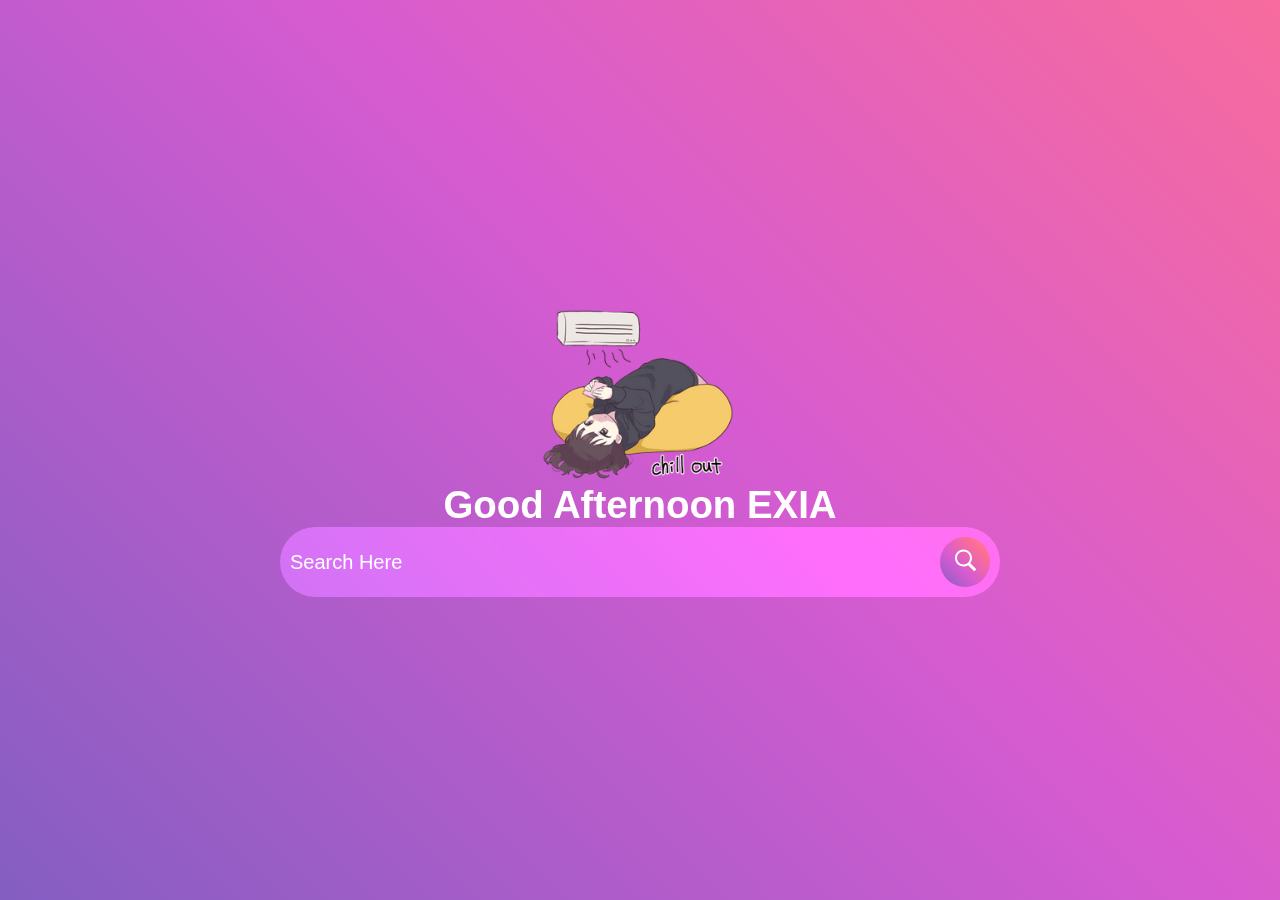
==== index.html @ bfb5d947 "28/10/2023" ====
<!DOCTYPE html>
<html lang="en">
<head>
    <meta charset="UTF-8">
    <meta http-equiv="X-UA-Compatible" content="IE=edge">
    <meta name="viewport" content="width=device-width, initial-scale=1.0">
    <link rel="stylesheet" href="style.css">
    <link rel="icon" type="image/x-icon" href="/favicon.ico">
    <title>H O M E P A G E</title>
</head>
<body>
    <div class="bg-img">
        <div id="hello"></div>
        <h1 id="time"></h1>
        <form action="https://duckduckgo.com/?q=" class="search-bar">
            <input type="text" placeholder="Search Here" name="q">
            <button type="submit">
                <img src="/icons8-search.svg">
            </button>
        </form>
    </div>
    <script src="main.js">
    </script>
</body>
</html>
---- style.css ----
*{
    margin: 0;
    padding: 0;
    font-family: Arial, Helvetica, sans-serif;
}
:root {
    --color: linear-gradient(
        45deg,
        #845ec2,
        #d65bd1,
        #ff6f91,
        #ff9671,
        #ffc75f,
        #f9f871
    );
}
.bg-img{
    display: flex;
    flex-direction: column;
    align-items: center;
    justify-content: center;
    background-image: var(--color);
    background-size: 400%;
    min-height: 100vh;
    animation: bg-ani 30s infinite alternate;
}
@keyframes bg-ani{
    0% {
        background-position: left;
    }
    100% {
        background-position: right;
    }
}
.bg-img h1{
    color: white;
    font-size: 10vw;
    font-weight: bold;
    letter-spacing: 3px;
}
.search-bar{
    width: 90%;
    max-width: 700px;
    background: rgba(255,255,255, 0.2);
    display: flex;
    align-items: center;
    border-radius: 5rem;
    padding: 10px 10px;
    backdrop-filter: blur(4px) saturate(150%);
}
.search-bar input{
    background: transparent;
    flex: 1;
    border: 0;
    outline: none;
    padding: 10px 0;
    font-size: 20px;
    color: #ffffff;
}
::placeholder{
    color: #ffffff;
}
.search-bar button img{
    width: 25px;
}
.search-bar button{
    border: 0;
    border-radius: 50%;
    width: 50px;
    height: 50px;
    cursor: pointer;

    background-image: var(--color);
    background-size: 300%;
    animation: bg-ani 30s infinite alternate;
}
#hello{
    display: flex;
    flex-direction: column;
    align-items: center;
    justify-content: center;
    text-align: center;
}
#hello img{
    display: block;
    margin: auto;
    max-height: 20vh;
}
#hello h2{
    color: white;
    font-size: 3vw;
}
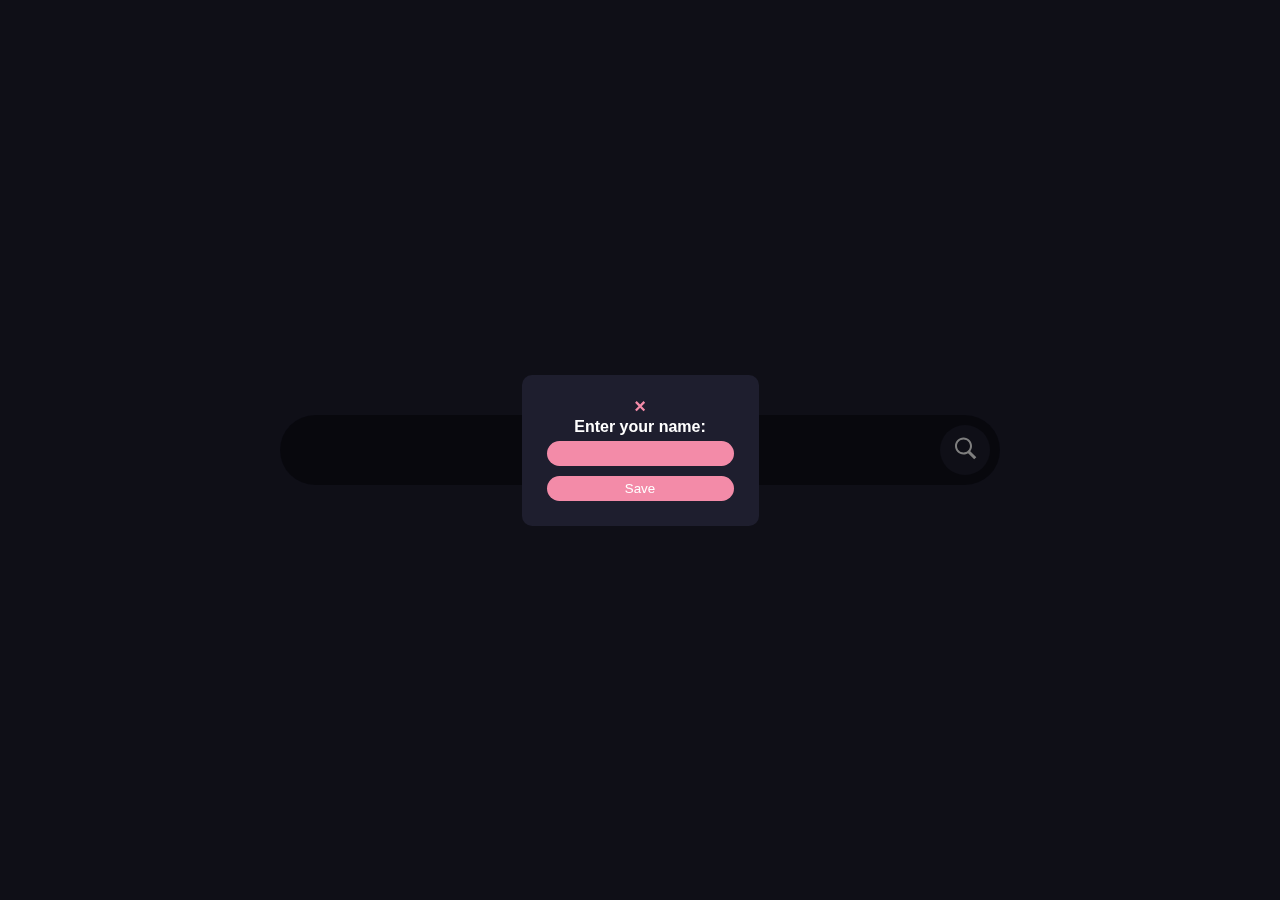
==== commit 4473466f: "user input and UI changer" ====
--- a/index.html
+++ b/index.html
@@ -13,13 +13,24 @@
         <div id="hello"></div>
         <h1 id="time"></h1>
         <form action="https://duckduckgo.com/?q=" class="search-bar">
-            <input type="text" placeholder="Search Here" name="q">
+            <input class="search" type="text" placeholder="Search Here" name="q">
             <button type="submit">
                 <img src="/icons8-search.svg">
             </button>
         </form>
     </div>
+
+    <!-- Add a modal popup for entering the user's name -->
+<div id="usernameModal" class="modal">
+    <div class="modal-content">
+      <span class="close" onclick="closeModal()">&times;</span>
+      <label id="name" for="username">Enter your name:</label>
+      <input type="text" id="usernameInput">
+      <button id="usr-btn" onclick="saveUsername()">Save</button>
+    </div>
+  </div>  
+
     <script src="main.js">
     </script>
 </body>
-</html>
+</html>--- a/style.css
+++ b/style.css
@@ -20,21 +20,11 @@
     flex-direction: column;
     align-items: center;
     justify-content: center;
-    background-image: var(--color);
-    background-size: 400%;
     min-height: 100vh;
-    animation: bg-ani 30s infinite alternate;
-}
-@keyframes bg-ani{
-    0% {
-        background-position: left;
-    }
-    100% {
-        background-position: right;
-    }
+    background-color: #1e1e2e;
 }
 .bg-img h1{
-    color: white;
+    color: #f38ba8;
     font-size: 10vw;
     font-weight: bold;
     letter-spacing: 3px;
@@ -42,7 +32,7 @@
 .search-bar{
     width: 90%;
     max-width: 700px;
-    background: rgba(255,255,255, 0.2);
+    background: #11111b;
     display: flex;
     align-items: center;
     border-radius: 5rem;
@@ -56,10 +46,10 @@
     outline: none;
     padding: 10px 0;
     font-size: 20px;
-    color: #ffffff;
+    color: #f38ba8;
 }
 ::placeholder{
-    color: #ffffff;
+    color: #f38ba8;
 }
 .search-bar button img{
     width: 25px;
@@ -70,10 +60,7 @@
     width: 50px;
     height: 50px;
     cursor: pointer;
-
-    background-image: var(--color);
-    background-size: 300%;
-    animation: bg-ani 30s infinite alternate;
+    background-color: #1e1e2e;
 }
 #hello{
     display: flex;
@@ -88,6 +75,69 @@
     max-height: 20vh;
 }
 #hello h2{
-    color: white;
+    color: #f38ba8;
     font-size: 3vw;
-}+}
+
+/* Add styles for the modal */
+.modal {
+    display: none;
+    position: fixed;
+    top: 0;
+    left: 0;
+    width: 100%;
+    height: 100%;
+    background-color: rgba(0, 0, 0, 0.5);
+    justify-content: center;
+    align-items: center;
+  }
+  
+  .modal-content {
+    display: flex;
+    flex-direction: column;
+    background-color: #1e1e2e;
+    padding: 20px;
+    border-radius: 10px;
+    text-align: center;
+  }
+  
+  .close {
+    color: #f38ba8;
+    float: right;
+    font-size: 20px;
+    font-weight: bold;
+    cursor: pointer;
+  }
+  
+  .close:hover {
+    color: #fff;
+  }
+  
+  #name {
+    color: #fff;
+    font-weight: 900;
+  }
+
+ #usr-btn {
+    background-color: #f38ba8;
+    color: #fff;
+    border: none;
+    margin: 5px;
+    padding: 5px 0;
+    border-radius: 2rem;
+    cursor: pointer;
+ }
+
+ #usernameInput {
+    background-color: #f38ba8;
+    color: #fff;
+    border: none;
+    margin: 5px;
+    padding: 5px;
+    border-radius: 2rem;
+    text-align: center;
+ }
+
+ .search {
+    text-align: center;
+ }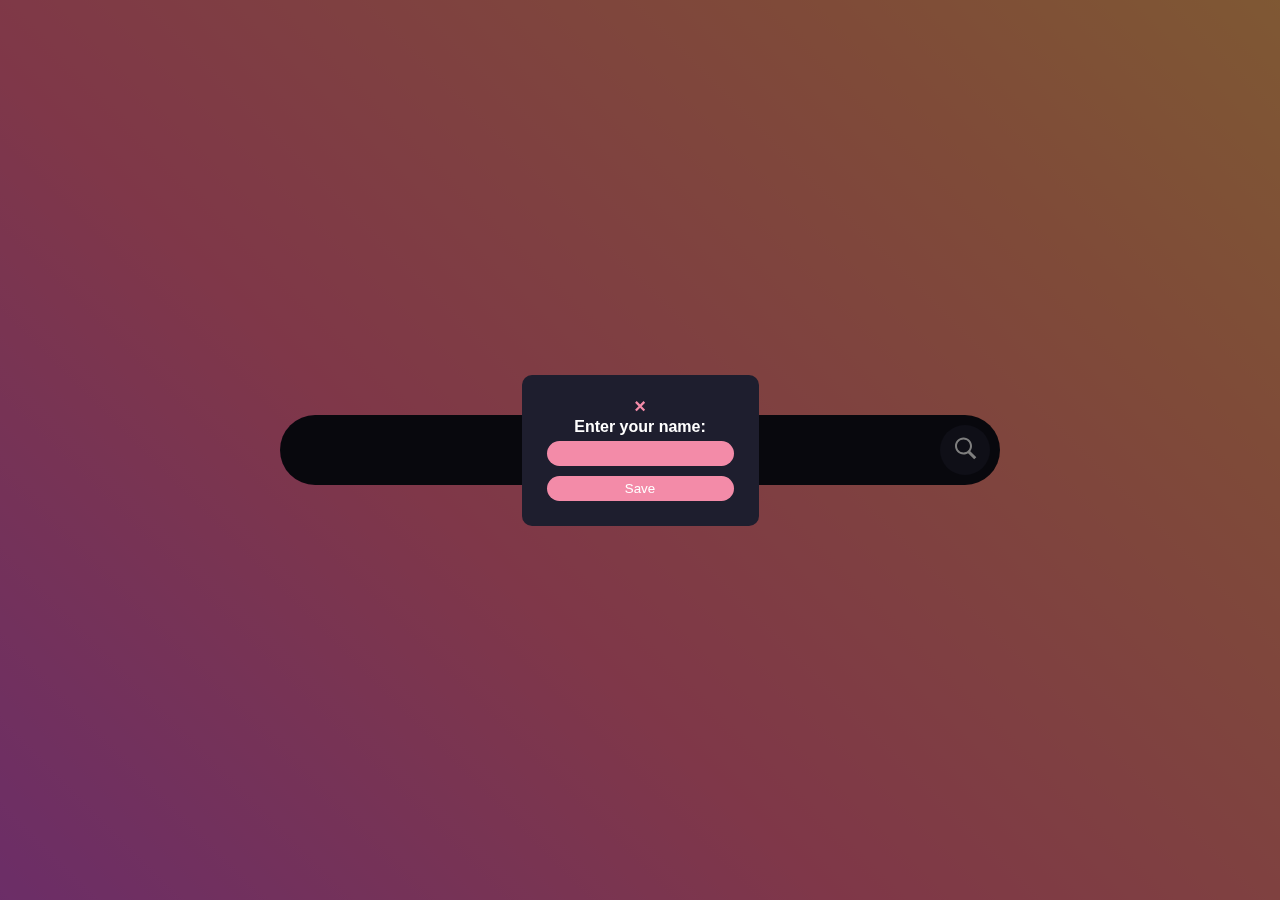
==== commit 5f975765: "open in new tab" ====
--- a/index.html
+++ b/index.html
@@ -12,7 +12,7 @@
     <div class="bg-img">
         <div id="hello"></div>
         <h1 id="time"></h1>
-        <form action="https://duckduckgo.com/?q=" class="search-bar">
+        <form action="https://duckduckgo.com/?q=" target="_blank" method="GET" class="search-bar">
             <input class="search" type="text" placeholder="Search Here" name="q">
             <button type="submit">
                 <img src="/icons8-search.svg">
--- a/style.css
+++ b/style.css
@@ -15,16 +15,35 @@
         #f9f871
     );
 }
-.bg-img{
+/* Add these styles for the background animation */
+@keyframes gradientAnimation {
+    0% {
+        background-position: 0% 50%;
+    }
+    50% {
+        background-position: 100% 50%;
+    }
+    100% {
+        background-position: 0% 50%;
+    }
+}
+
+.bg-img {
+    /* Existing styles for the background container */
     display: flex;
     flex-direction: column;
     align-items: center;
     justify-content: center;
     min-height: 100vh;
     background-color: #1e1e2e;
+    /* Add animation styles */
+    animation: gradientAnimation 10s linear infinite;
+    background-size: 200% 200%;
+    background-image: var(--color);
 }
+
 .bg-img h1{
-    color: #f38ba8;
+    color: #fff;
     font-size: 10vw;
     font-weight: bold;
     letter-spacing: 3px;
@@ -75,7 +94,7 @@
     max-height: 20vh;
 }
 #hello h2{
-    color: #f38ba8;
+    color: #fff;
     font-size: 3vw;
 }
 
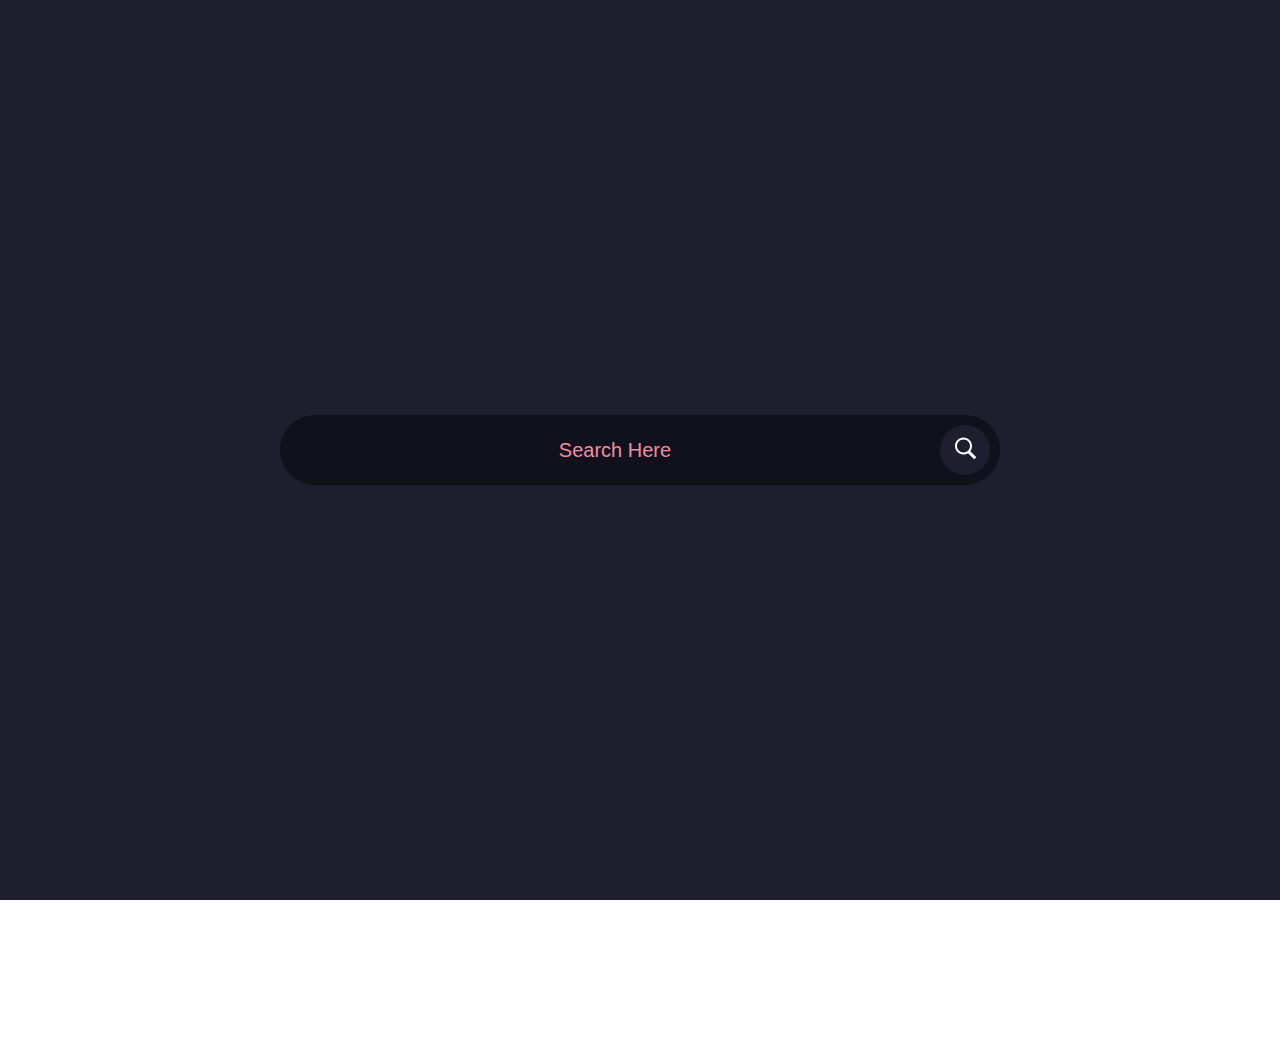
==== commit 68175645: "reset" ====
--- a/index.html
+++ b/index.html
@@ -5,8 +5,9 @@
     <meta http-equiv="X-UA-Compatible" content="IE=edge">
     <meta name="viewport" content="width=device-width, initial-scale=1.0">
     <link rel="stylesheet" href="style.css">
-    <link rel="icon" type="image/x-icon" href="/favicon.ico">
-    <title>H O M E P A G E</title>
+    <link rel="icon" type="image/x-icon" href="favicon.ico">
+    <link href="https://fonts.googleapis.com/css2?family=Dongle:wght@700&display=swap" rel="stylesheet">
+    <title>S E A R C H</title>
 </head>
 <body>
     <div class="bg-img">
@@ -20,17 +21,29 @@
         </form>
     </div>
 
-    <!-- Add a modal popup for entering the user's name -->
-<div id="usernameModal" class="modal">
-    <div class="modal-content">
-      <span class="close" onclick="closeModal()">&times;</span>
-      <label id="name" for="username">Enter your name:</label>
-      <input type="text" id="usernameInput">
-      <button id="usr-btn" onclick="saveUsername()">Save</button>
-    </div>
-  </div>  
+</div>
+<div class="gradient-bg">
+  <svg xmlns="http://www.w3.org/2000/svg">
+    <defs>
+      <filter id="goo">
+        <feGaussianBlur in="SourceGraphic" stdDeviation="10" result="blur" />
+        <feColorMatrix in="blur" mode="matrix" values="1 0 0 0 0  0 1 0 0 0  0 0 1 0 0  0 0 0 18 -8" result="goo" />
+        <feBlend in="SourceGraphic" in2="goo" />
+      </filter>
+    </defs>
+  </svg>
+  <div class="gradients-container">
+    <div class="g1"></div>
+    <div class="g2"></div>
+    <div class="g3"></div>
+    <div class="g4"></div>
+    <div class="g5"></div>
+    <div class="interactive"></div>
+  </div>
+</div>
 
     <script src="main.js">
     </script>
+    <script type="module" src="/src/main.ts"></script>
 </body>
 </html>--- a/style.css
+++ b/style.css
@@ -15,18 +15,6 @@
         #f9f871
     );
 }
-/* Add these styles for the background animation */
-@keyframes gradientAnimation {
-    0% {
-        background-position: 0% 50%;
-    }
-    50% {
-        background-position: 100% 50%;
-    }
-    100% {
-        background-position: 0% 50%;
-    }
-}
 
 .bg-img {
     /* Existing styles for the background container */
@@ -36,10 +24,8 @@
     justify-content: center;
     min-height: 100vh;
     background-color: #1e1e2e;
-    /* Add animation styles */
-    animation: gradientAnimation 10s linear infinite;
-    background-size: 200% 200%;
-    background-image: var(--color);
+    /* Set position:relative for the pseudo-elements to be positioned relative to .bg-img */
+    position: relative;
 }
 
 .bg-img h1{
@@ -47,6 +33,7 @@
     font-size: 10vw;
     font-weight: bold;
     letter-spacing: 3px;
+    z-index: 1;
 }
 .search-bar{
     width: 90%;
@@ -57,6 +44,7 @@
     border-radius: 5rem;
     padding: 10px 10px;
     backdrop-filter: blur(4px) saturate(150%);
+    z-index: 1;
 }
 .search-bar input{
     background: transparent;
@@ -87,19 +75,23 @@
     align-items: center;
     justify-content: center;
     text-align: center;
+    z-index: 1;
 }
 #hello img{
     display: block;
     margin: auto;
     max-height: 20vh;
+    z-index: 1;
 }
 #hello h2{
     color: #fff;
     font-size: 3vw;
+    z-index: 1;
 }
 
 /* Add styles for the modal */
-.modal {
+
+/* .modal {
     display: none;
     position: fixed;
     top: 0;
@@ -109,6 +101,7 @@
     background-color: rgba(0, 0, 0, 0.5);
     justify-content: center;
     align-items: center;
+    z-index: 999;
   }
   
   .modal-content {
@@ -118,7 +111,7 @@
     padding: 20px;
     border-radius: 10px;
     text-align: center;
-  }
+  } */
   
   .close {
     color: #f38ba8;
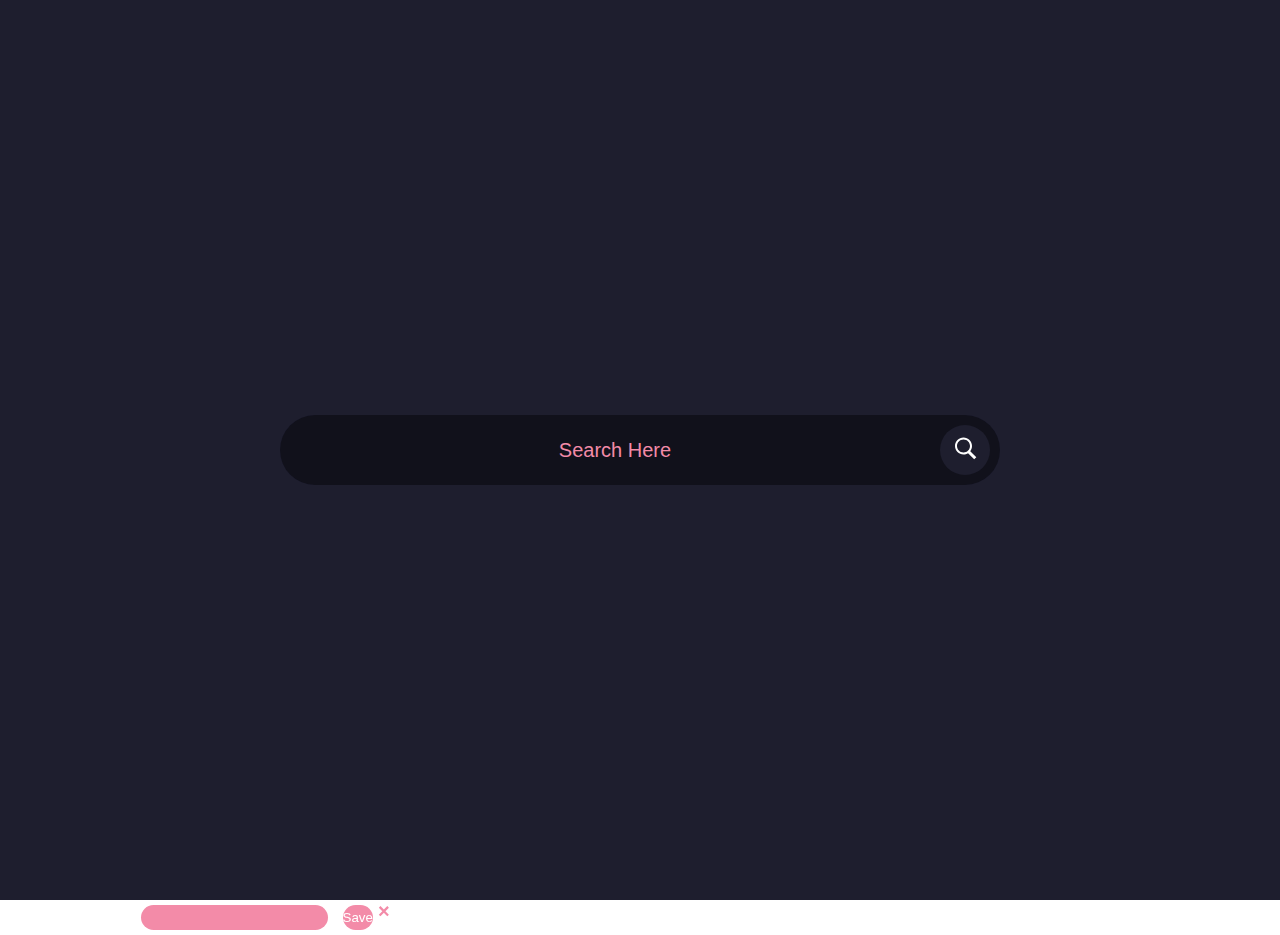
==== commit 379ce7e9: "13-02-2024-3" ====
--- a/index.html
+++ b/index.html
@@ -6,7 +6,6 @@
     <meta name="viewport" content="width=device-width, initial-scale=1.0">
     <link rel="stylesheet" href="style.css">
     <link rel="icon" type="image/x-icon" href="favicon.ico">
-    <link href="https://fonts.googleapis.com/css2?family=Dongle:wght@700&display=swap" rel="stylesheet">
     <title>S E A R C H</title>
 </head>
 <body>
@@ -21,29 +20,16 @@
         </form>
     </div>
 
-</div>
-<div class="gradient-bg">
-  <svg xmlns="http://www.w3.org/2000/svg">
-    <defs>
-      <filter id="goo">
-        <feGaussianBlur in="SourceGraphic" stdDeviation="10" result="blur" />
-        <feColorMatrix in="blur" mode="matrix" values="1 0 0 0 0  0 1 0 0 0  0 0 1 0 0  0 0 0 18 -8" result="goo" />
-        <feBlend in="SourceGraphic" in2="goo" />
-      </filter>
-    </defs>
-  </svg>
-  <div class="gradients-container">
-    <div class="g1"></div>
-    <div class="g2"></div>
-    <div class="g3"></div>
-    <div class="g4"></div>
-    <div class="g5"></div>
-    <div class="interactive"></div>
-  </div>
-</div>
+    <!-- Add a modal popup for entering the user's name -->
+<div id="usernameModal" class="modal">
+    <div class="modal-content">
+      <span class="close" onclick="closeModal()">&times;</span>
+      <label id="name" for="username">Enter your name:</label>
+      <input type="text" id="usernameInput">
+      <button id="usr-btn" onclick="saveUsername()">Save</button>
+    </div>
+  </div>  
 
-    <script src="main.js">
-    </script>
-    <script type="module" src="/src/main.ts"></script>
+    <script src="main.js"></script>
 </body>
 </html>